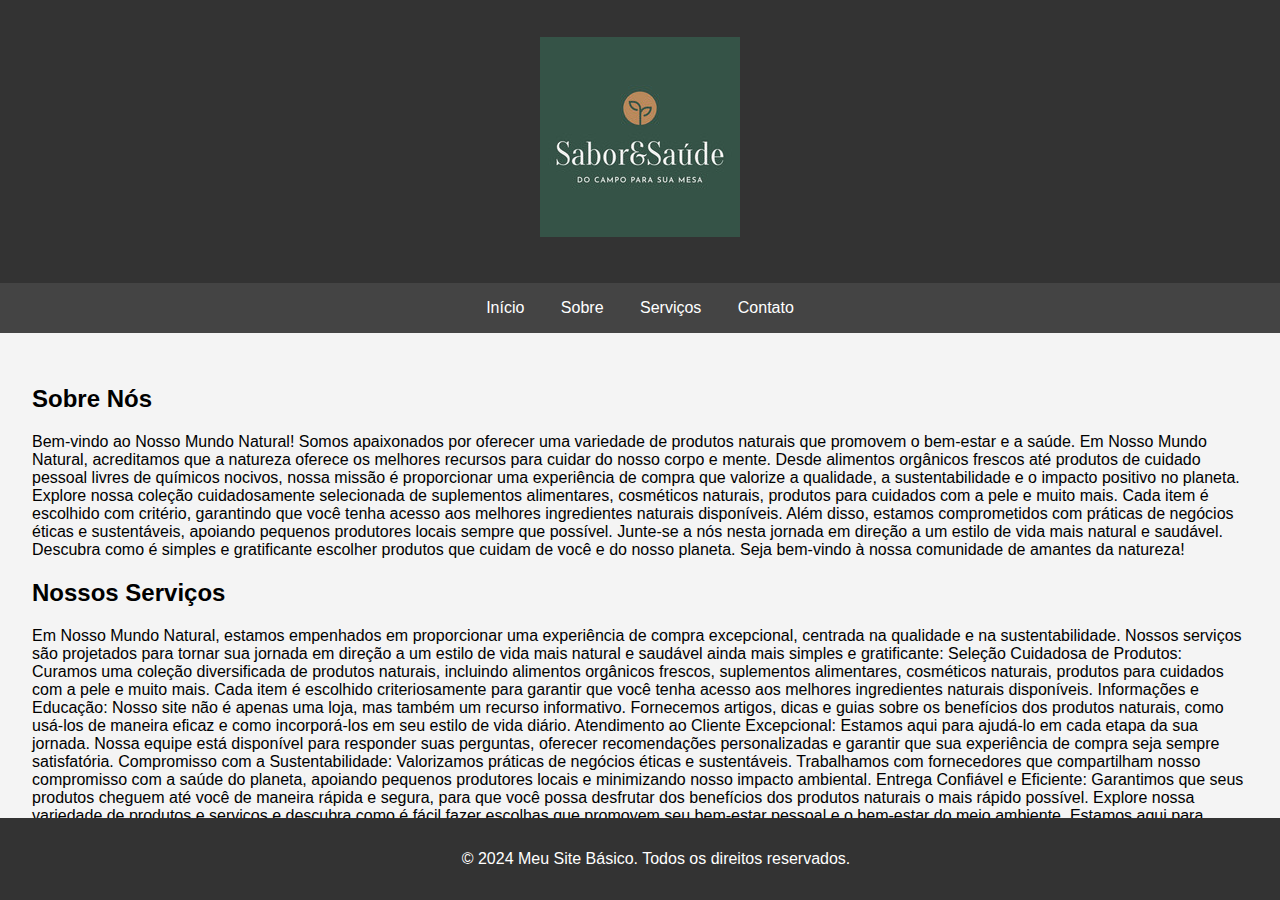
==== index.html @ 3eb694d3 "b" ====
<!DOCTYPE html>
<html lang="pt-BR">
<head>
    <meta charset="UTF-8">
    <meta name="viewport" content="width=device-width, initial-scale=1.0">
    <title>Sabor & Saúde </title>
    <link rel="stylesheet" href="style.css">
</head>
<body>
    <header>
        <h1><img src="Preview (1).png" alt=""></h1>
    </header>
    <nav>
        <!-- Navegação do site -->
        <a href="#">Início</a>
        <a href="#">Sobre</a>
        <a href="#">Serviços</a>
        <a href="#">Contato</a>
    </nav>
    <main>
        <!-- Conteúdo principal do site -->
        <h2>Sobre Nós</h2>
        <p>Bem-vindo ao Nosso Mundo Natural!

            Somos apaixonados por oferecer uma variedade de produtos naturais que promovem o bem-estar e a saúde. Em Nosso Mundo Natural, acreditamos que a natureza oferece os melhores recursos para cuidar do nosso corpo e mente. Desde alimentos orgânicos frescos até produtos de cuidado pessoal livres de químicos nocivos, nossa missão é proporcionar uma experiência de compra que valorize a qualidade, a sustentabilidade e o impacto positivo no planeta.
            
            Explore nossa coleção cuidadosamente selecionada de suplementos alimentares, cosméticos naturais, produtos para cuidados com a pele e muito mais. Cada item é escolhido com critério, garantindo que você tenha acesso aos melhores ingredientes naturais disponíveis. Além disso, estamos comprometidos com práticas de negócios éticas e sustentáveis, apoiando pequenos produtores locais sempre que possível.
            
            Junte-se a nós nesta jornada em direção a um estilo de vida mais natural e saudável. Descubra como é simples e gratificante escolher produtos que cuidam de você e do nosso planeta. Seja bem-vindo à nossa comunidade de amantes da natureza!
            
            </p>
        <h2>Nossos Serviços</h2>
        <p>Em Nosso Mundo Natural, estamos empenhados em proporcionar uma experiência de compra excepcional, centrada na qualidade e na sustentabilidade. Nossos serviços são projetados para tornar sua jornada em direção a um estilo de vida mais natural e saudável ainda mais simples e gratificante:

            Seleção Cuidadosa de Produtos: Curamos uma coleção diversificada de produtos naturais, incluindo alimentos orgânicos frescos, suplementos alimentares, cosméticos naturais, produtos para cuidados com a pele e muito mais. Cada item é escolhido criteriosamente para garantir que você tenha acesso aos melhores ingredientes naturais disponíveis.
            
            Informações e Educação: Nosso site não é apenas uma loja, mas também um recurso informativo. Fornecemos artigos, dicas e guias sobre os benefícios dos produtos naturais, como usá-los de maneira eficaz e como incorporá-los em seu estilo de vida diário.
            
            Atendimento ao Cliente Excepcional: Estamos aqui para ajudá-lo em cada etapa da sua jornada. Nossa equipe está disponível para responder suas perguntas, oferecer recomendações personalizadas e garantir que sua experiência de compra seja sempre satisfatória.
            
            Compromisso com a Sustentabilidade: Valorizamos práticas de negócios éticas e sustentáveis. Trabalhamos com fornecedores que compartilham nosso compromisso com a saúde do planeta, apoiando pequenos produtores locais e minimizando nosso impacto ambiental.
            
            Entrega Confiável e Eficiente: Garantimos que seus produtos cheguem até você de maneira rápida e segura, para que você possa desfrutar dos benefícios dos produtos naturais o mais rápido possível.
            
            Explore nossa variedade de produtos e serviços e descubra como é fácil fazer escolhas que promovem seu bem-estar pessoal e o bem-estar do meio ambiente. Estamos aqui para ajudá-lo a abraçar um estilo de vida natural com confiança e entusiasmo.
            
            </p>
    </main>
    <footer>
        <!-- Rodapé do site -->
        <p>&copy; 2024 Meu Site Básico. Todos os direitos reservados.</p>
    </footer>
</body>
</html>
---- style.css ----
body {
    font-family: Arial, sans-serif;
    margin: 0;
    padding: 0;
    background-color: #f4f4f4;
}

/* Estiliza o cabeçalho */
header {
    background-color: #333;
    color: #fff;
    padding: 1rem;
    text-align: center;
}

/* Estiliza a navegação */
nav {
    background-color: #444;
    color: #fff;
    padding: 1rem;
    text-align: center;
}

/* Estiliza os links de navegação */
nav a {
    color: #fff;
    margin: 0 1rem;
    text-decoration: none;
}

/* Estiliza a seção principal */
main {
    padding: 2rem;
}

/* Estiliza o rodapé */
footer {
    background-color: #333;
    color: #fff;
    text-align: center;
    padding: 1rem;
    position: fixed;
    width: 100%;
    bottom: 0;
}
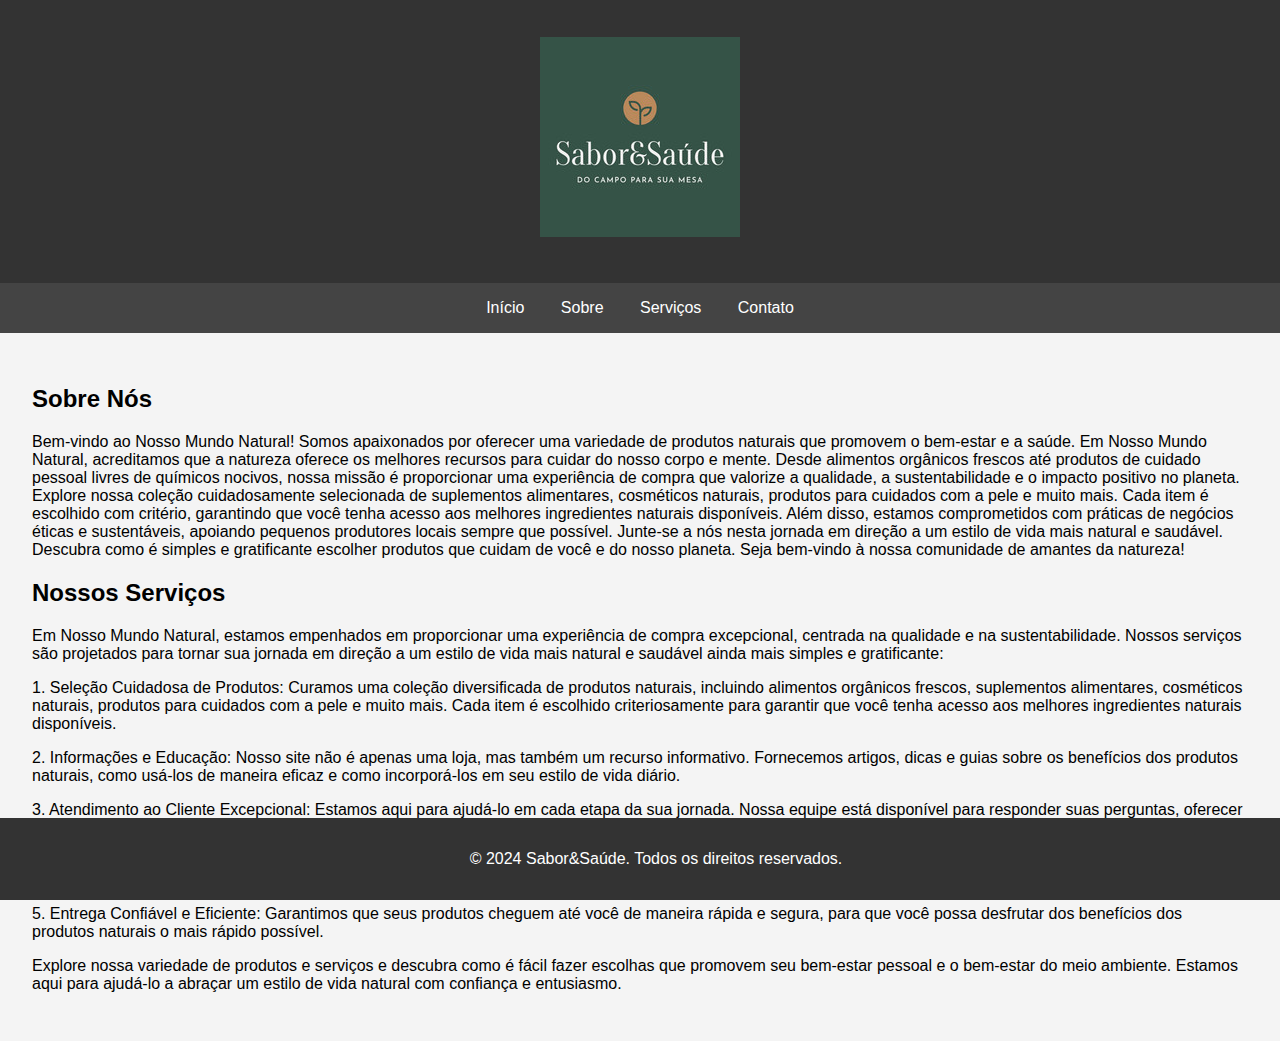
==== commit 22088fba: "," ====
--- a/index.html
+++ b/index.html
@@ -30,25 +30,17 @@
             
             </p>
         <h2>Nossos Serviços</h2>
-        <p>Em Nosso Mundo Natural, estamos empenhados em proporcionar uma experiência de compra excepcional, centrada na qualidade e na sustentabilidade. Nossos serviços são projetados para tornar sua jornada em direção a um estilo de vida mais natural e saudável ainda mais simples e gratificante:
-
-            Seleção Cuidadosa de Produtos: Curamos uma coleção diversificada de produtos naturais, incluindo alimentos orgânicos frescos, suplementos alimentares, cosméticos naturais, produtos para cuidados com a pele e muito mais. Cada item é escolhido criteriosamente para garantir que você tenha acesso aos melhores ingredientes naturais disponíveis.
-            
-            Informações e Educação: Nosso site não é apenas uma loja, mas também um recurso informativo. Fornecemos artigos, dicas e guias sobre os benefícios dos produtos naturais, como usá-los de maneira eficaz e como incorporá-los em seu estilo de vida diário.
-            
-            Atendimento ao Cliente Excepcional: Estamos aqui para ajudá-lo em cada etapa da sua jornada. Nossa equipe está disponível para responder suas perguntas, oferecer recomendações personalizadas e garantir que sua experiência de compra seja sempre satisfatória.
-            
-            Compromisso com a Sustentabilidade: Valorizamos práticas de negócios éticas e sustentáveis. Trabalhamos com fornecedores que compartilham nosso compromisso com a saúde do planeta, apoiando pequenos produtores locais e minimizando nosso impacto ambiental.
-            
-            Entrega Confiável e Eficiente: Garantimos que seus produtos cheguem até você de maneira rápida e segura, para que você possa desfrutar dos benefícios dos produtos naturais o mais rápido possível.
-            
-            Explore nossa variedade de produtos e serviços e descubra como é fácil fazer escolhas que promovem seu bem-estar pessoal e o bem-estar do meio ambiente. Estamos aqui para ajudá-lo a abraçar um estilo de vida natural com confiança e entusiasmo.
-            
-            </p>
+        <p>Em Nosso Mundo Natural, estamos empenhados em proporcionar uma experiência de compra excepcional, centrada na qualidade e na sustentabilidade. Nossos serviços são projetados para tornar sua jornada em direção a um estilo de vida mais natural e saudável ainda mais simples e gratificante:</p>
+        <p>1. Seleção Cuidadosa de Produtos: Curamos uma coleção diversificada de produtos naturais, incluindo alimentos orgânicos frescos, suplementos alimentares, cosméticos naturais, produtos para cuidados com a pele e muito mais. Cada item é escolhido criteriosamente para garantir que você tenha acesso aos melhores ingredientes naturais disponíveis.</p>
+        <p>2. Informações e Educação: Nosso site não é apenas uma loja, mas também um recurso informativo. Fornecemos artigos, dicas e guias sobre os benefícios dos produtos naturais, como usá-los de maneira eficaz e como incorporá-los em seu estilo de vida diário.</p>
+        <p>3. Atendimento ao Cliente Excepcional: Estamos aqui para ajudá-lo em cada etapa da sua jornada. Nossa equipe está disponível para responder suas perguntas, oferecer recomendações personalizadas e garantir que sua experiência de compra seja sempre satisfatória.</p>
+        <p>4. Compromisso com a Sustentabilidade: Valorizamos práticas de negócios éticas e sustentáveis. Trabalhamos com fornecedores que compartilham nosso compromisso com a saúde do planeta, apoiando pequenos produtores locais e minimizando nosso impacto ambiental.</p>
+        <p>5. Entrega Confiável e Eficiente: Garantimos que seus produtos cheguem até você de maneira rápida e segura, para que você possa desfrutar dos benefícios dos produtos naturais o mais rápido possível.</p>
+        <p>Explore nossa variedade de produtos e serviços e descubra como é fácil fazer escolhas que promovem seu bem-estar pessoal e o bem-estar do meio ambiente. Estamos aqui para ajudá-lo a abraçar um estilo de vida natural com confiança e entusiasmo.</p>
     </main>
     <footer>
         <!-- Rodapé do site -->
-        <p>&copy; 2024 Meu Site Básico. Todos os direitos reservados.</p>
+        <p>&copy; 2024 Sabor&Saúde. Todos os direitos reservados.</p>
     </footer>
 </body>
 </html>
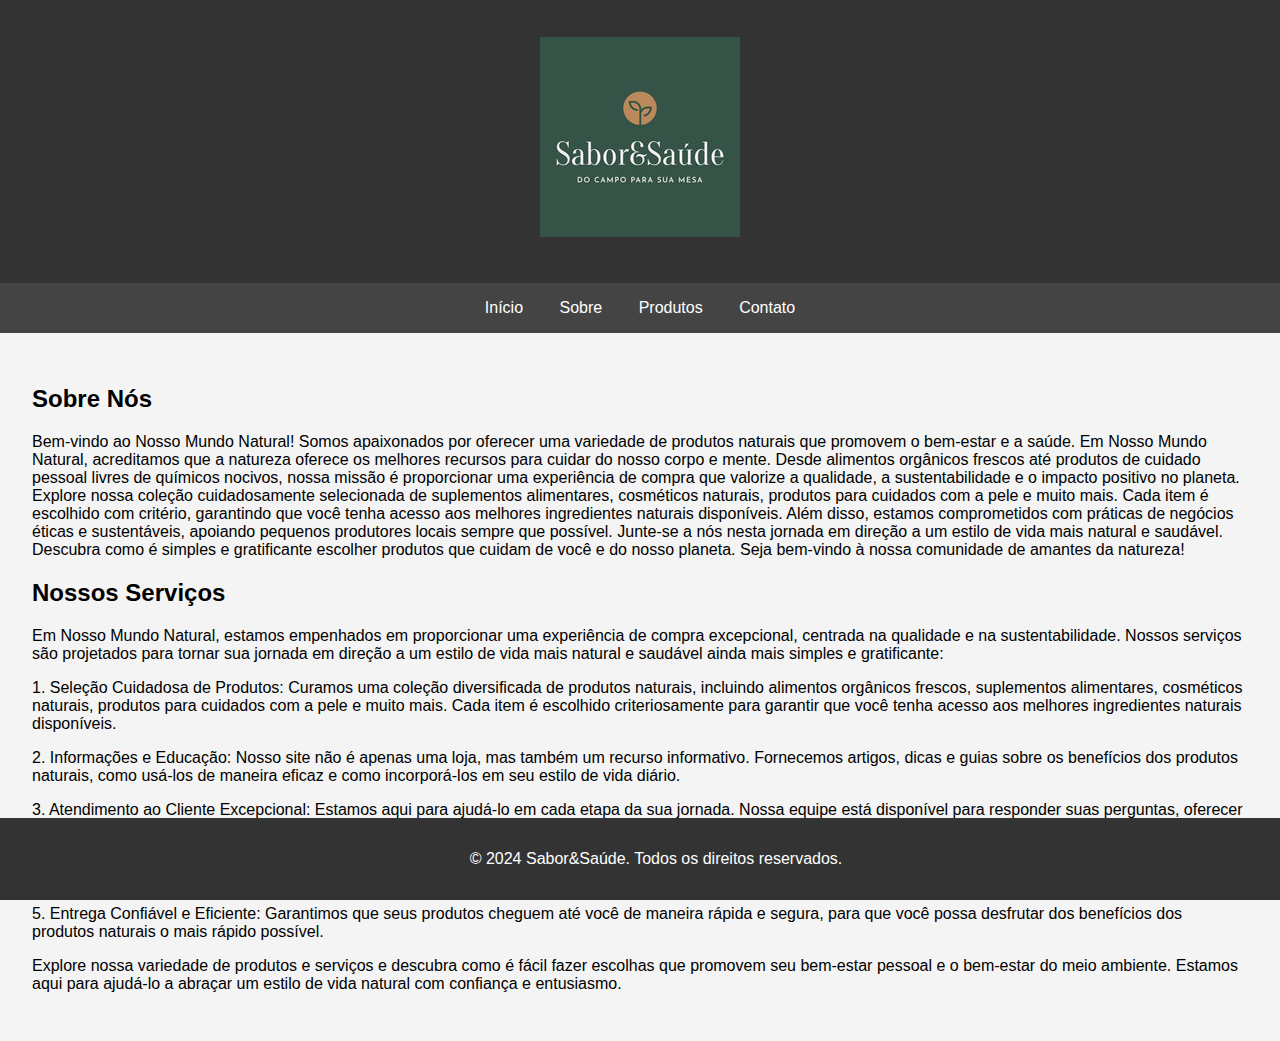
==== commit 67aed9a9: "s" ====
--- a/index.html
+++ b/index.html
@@ -14,7 +14,7 @@
         <!-- Navegação do site -->
         <a href="#">Início</a>
         <a href="#">Sobre</a>
-        <a href="#">Serviços</a>
+        <a href="#">Produtos</a>
         <a href="#">Contato</a>
     </nav>
     <main>
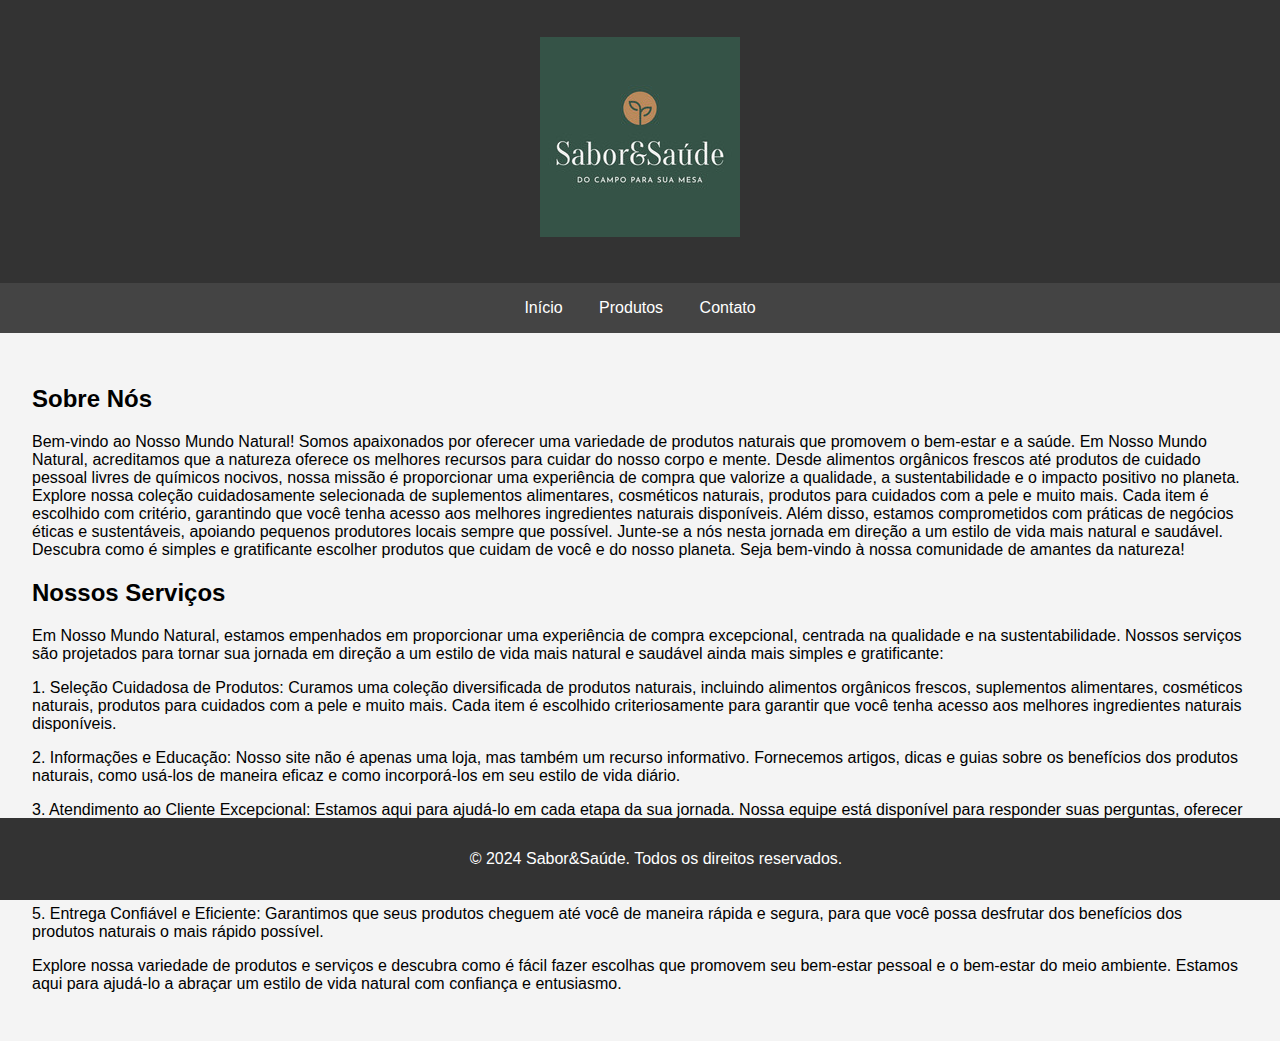
==== commit db4ce4ea: "e" ====
--- a/index.html
+++ b/index.html
@@ -13,7 +13,6 @@
     <nav>
         <!-- Navegação do site -->
         <a href="#">Início</a>
-        <a href="#">Sobre</a>
         <a href="#">Produtos</a>
         <a href="#">Contato</a>
     </nav>
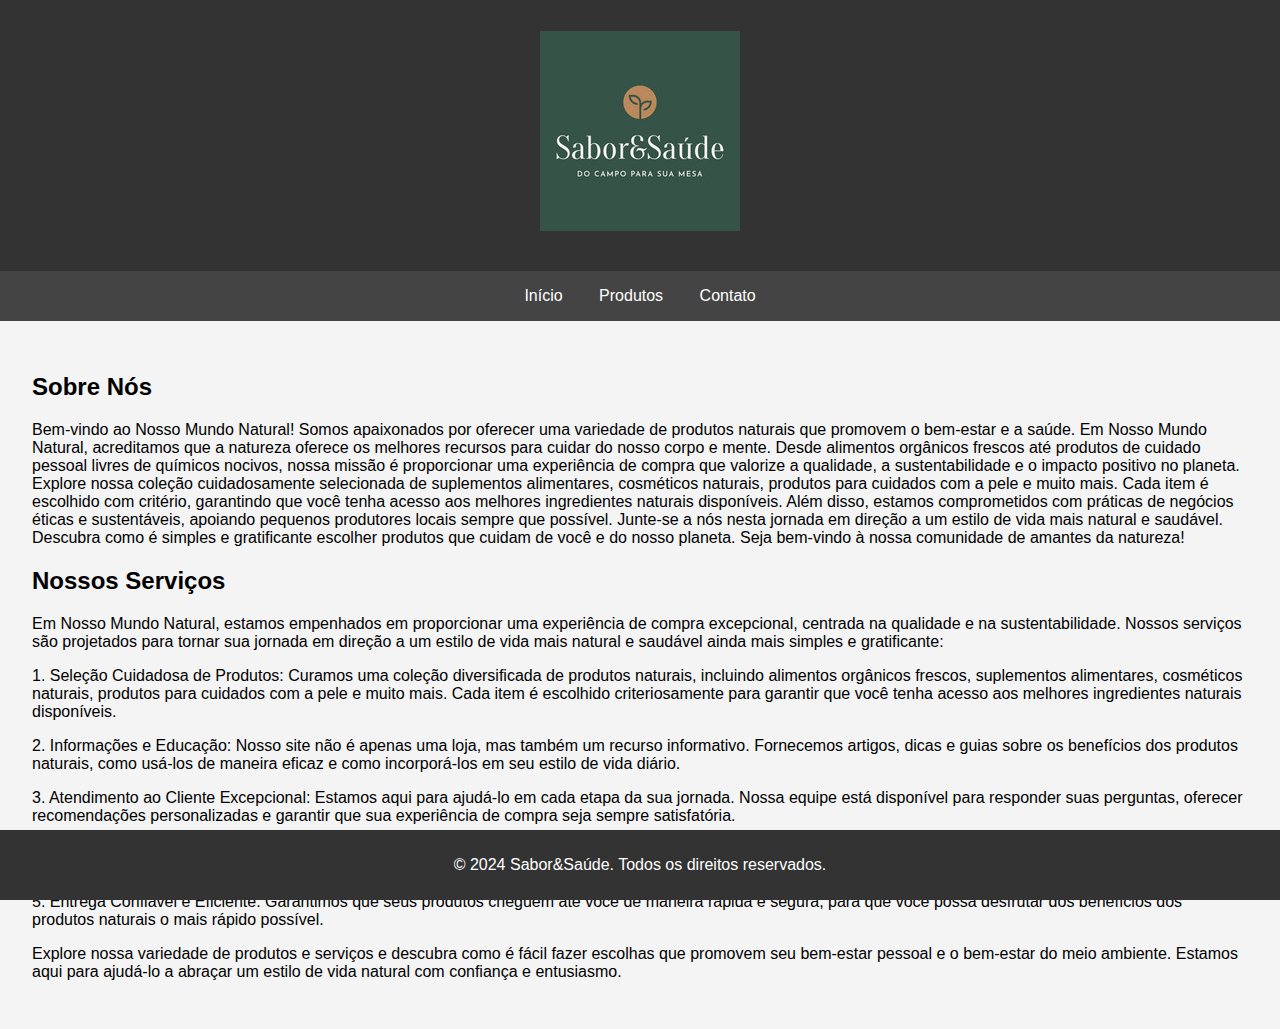
==== commit 81b3946b: "s" ====
--- a/index.html
+++ b/index.html
@@ -11,13 +11,11 @@
         <h1><img src="Preview (1).png" alt=""></h1>
     </header>
     <nav>
-        <!-- Navegação do site -->
         <a href="#">Início</a>
         <a href="#">Produtos</a>
         <a href="#">Contato</a>
     </nav>
     <main>
-        <!-- Conteúdo principal do site -->
         <h2>Sobre Nós</h2>
         <p>Bem-vindo ao Nosso Mundo Natural!
 
@@ -38,7 +36,6 @@
         <p>Explore nossa variedade de produtos e serviços e descubra como é fácil fazer escolhas que promovem seu bem-estar pessoal e o bem-estar do meio ambiente. Estamos aqui para ajudá-lo a abraçar um estilo de vida natural com confiança e entusiasmo.</p>
     </main>
     <footer>
-        <!-- Rodapé do site -->
         <p>&copy; 2024 Sabor&Saúde. Todos os direitos reservados.</p>
     </footer>
 </body>
--- a/style.css
+++ b/style.css
@@ -44,3 +44,111 @@
     width: 100%;
     bottom: 0;
 }
+
+body {
+    font-family: Arial, sans-serif;
+    margin: 0;
+    padding: 0;
+}
+
+header {
+    background: #333;
+    color: white;
+    padding: 10px 0;
+}
+
+nav ul {
+    list-style: none;
+    padding: 0;
+}
+
+nav ul li {
+    display: inline;
+    margin-right: 20px;
+}
+
+nav ul li a {
+    color: white;
+    text-decoration: none;
+}
+
+section {
+    padding: 20px;
+}
+
+.produto {
+    border: 1px solid #ccc;
+    margin-bottom: 15px;
+    padding: 10px;
+}
+
+footer {
+    text-align: center;
+    padding: 10px 0;
+    background: #333;
+    color: white;
+}
+
+/* Estilos gerais */
+body {
+    font-family: Arial, sans-serif;
+    margin: 0;
+    padding: 0;
+}
+
+/* Estilos do header e nav */
+header {
+    background: #333;
+    color: white;
+    padding: 10px 0;
+}
+
+nav ul {
+    list-style: none;
+    padding: 0;
+}
+
+nav ul li {
+    display: inline;
+    margin-right: 20px;
+}
+
+nav ul li a {
+    color: white;
+    text-decoration: none;
+}
+
+/* Estilos dos botões */
+button {
+    background-color: #007bff; /* Cor de fundo */
+    color: white;              /* Cor do texto */
+    border: none;              /* Remove a borda padrão */
+    padding: 10px 15px;        /* Espaçamento interno */
+    border-radius: 5px;        /* Bordas arredondadas */
+    cursor: pointer;           /* Muda o cursor para pointer */
+    font-size: 16px;           /* Tamanho da fonte */
+    transition: background-color 0.3s; /* Efeito de transição */
+}
+
+button:hover {
+    background-color: #0056b3; /* Cor do fundo ao passar o mouse */
+}
+
+/* Estilos da seção produtos */
+section {
+    padding: 20px;
+}
+
+.produto {
+    border: 1px solid #ccc;
+    margin-bottom: 15px;
+    padding: 10px;
+}
+
+/* Estilos do footer */
+footer {
+    text-align: center;
+    padding: 10px 0;
+    background: #333;
+    color: white;
+}
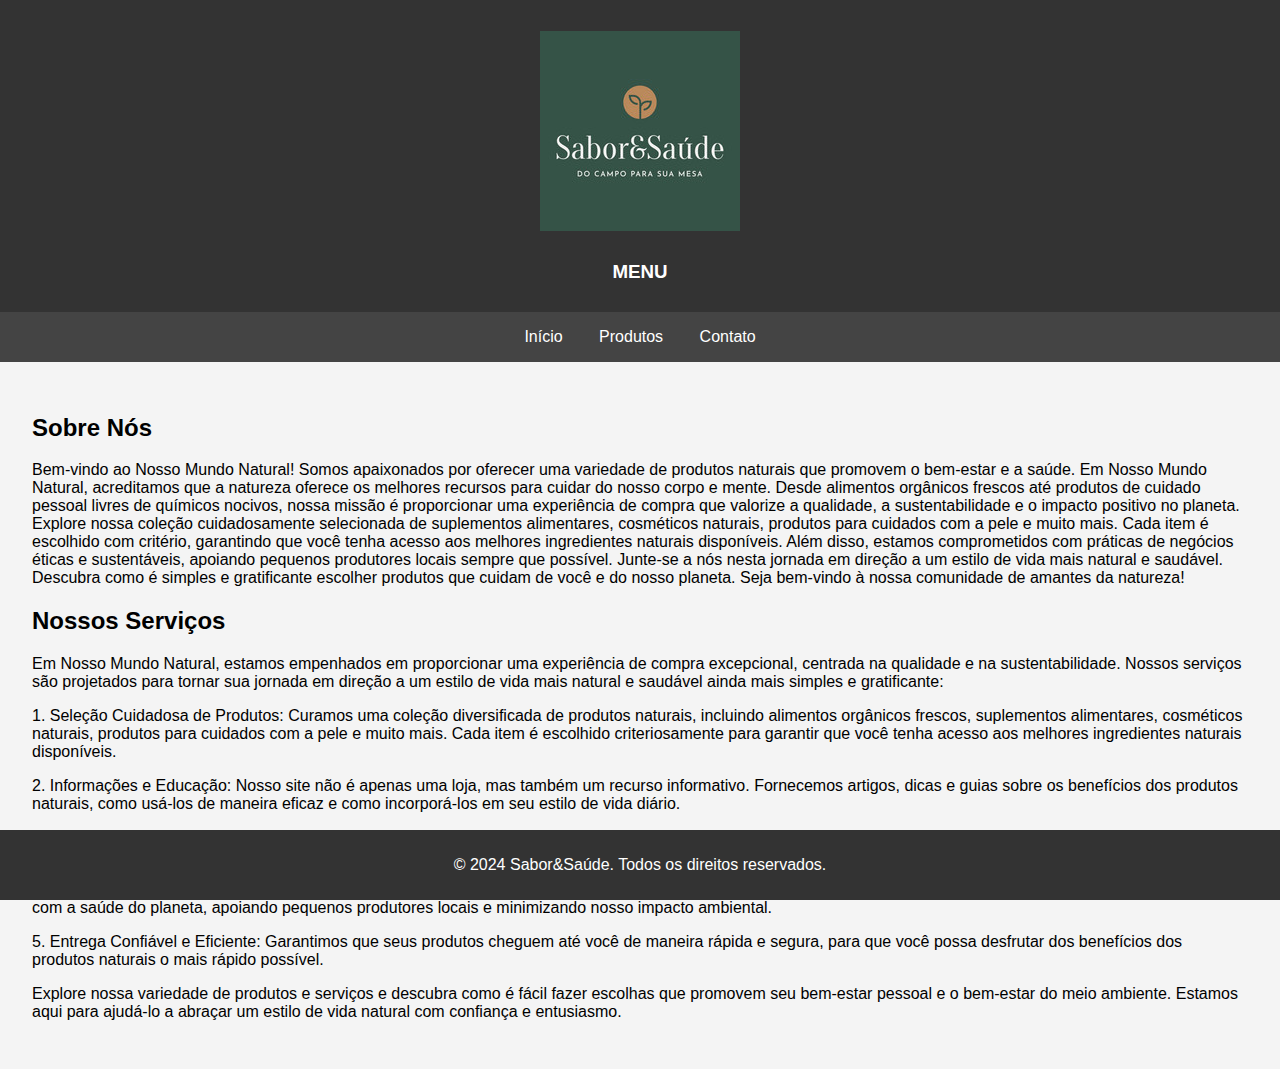
==== commit 94d009af: "g" ====
--- a/index.html
+++ b/index.html
@@ -9,6 +9,9 @@
 <body>
     <header>
         <h1><img src="Preview (1).png" alt=""></h1>
+        <input type="checkbox" id="menu" class="caixa">
+        <label for="menu">
+            <h3 class="texto">MENU</h3>
     </header>
     <nav>
         <a href="#">Início</a>
--- a/style.css
+++ b/style.css
@@ -6,7 +6,6 @@
     background-color: #f4f4f4;
 }
 
-/* Estiliza o cabeçalho */
 header {
     background-color: #333;
     color: #fff;
@@ -14,7 +13,6 @@
     text-align: center;
 }
 
-/* Estiliza a navegação */
 nav {
     background-color: #444;
     color: #fff;
@@ -22,19 +20,16 @@
     text-align: center;
 }
 
-/* Estiliza os links de navegação */
 nav a {
     color: #fff;
     margin: 0 1rem;
     text-decoration: none;
 }
 
-/* Estiliza a seção principal */
 main {
     padding: 2rem;
 }
 
-/* Estiliza o rodapé */
 footer {
     background-color: #333;
     color: #fff;
@@ -89,14 +84,12 @@
     color: white;
 }
 
-/* Estilos gerais */
 body {
     font-family: Arial, sans-serif;
     margin: 0;
     padding: 0;
 }
 
-/* Estilos do header e nav */
 header {
     background: #333;
     color: white;
@@ -118,23 +111,21 @@
     text-decoration: none;
 }
 
-/* Estilos dos botões */
 button {
-    background-color: #007bff; /* Cor de fundo */
-    color: white;              /* Cor do texto */
-    border: none;              /* Remove a borda padrão */
-    padding: 10px 15px;        /* Espaçamento interno */
-    border-radius: 5px;        /* Bordas arredondadas */
-    cursor: pointer;           /* Muda o cursor para pointer */
-    font-size: 16px;           /* Tamanho da fonte */
-    transition: background-color 0.3s; /* Efeito de transição */
+    background-color: #007bff;
+    color: white;             
+    border: none;              
+    padding: 10px 15px;        
+    border-radius: 5px;        
+    cursor: pointer;           
+    font-size: 16px;           
+    transition: background-color 0.3s; 
 }
 
 button:hover {
-    background-color: #0056b3; /* Cor do fundo ao passar o mouse */
+    background-color: #0056b3;
 }
 
-/* Estilos da seção produtos */
 section {
     padding: 20px;
 }
@@ -145,10 +136,32 @@
     padding: 10px;
 }
 
-/* Estilos do footer */
 footer {
     text-align: center;
     padding: 10px 0;
     background: #333;
-    color: white;
-}
+    color: white;}
+
+    .caixa:checked ~ .lista{
+        display: block;
+    }
+    
+    #menu{
+        display: none;
+    }
+    
+    .lista-item{
+        padding: 12px 0;
+    }
+    
+    @media screen and (min-width: 1024px) {
+        .lista{
+            right: 8%;
+            width: 14%;
+            padding: 20px;
+            text-align: start;
+        }
+        .lista-item:hover{
+            background-color: rgb(119, 51, 51);
+        }
+    }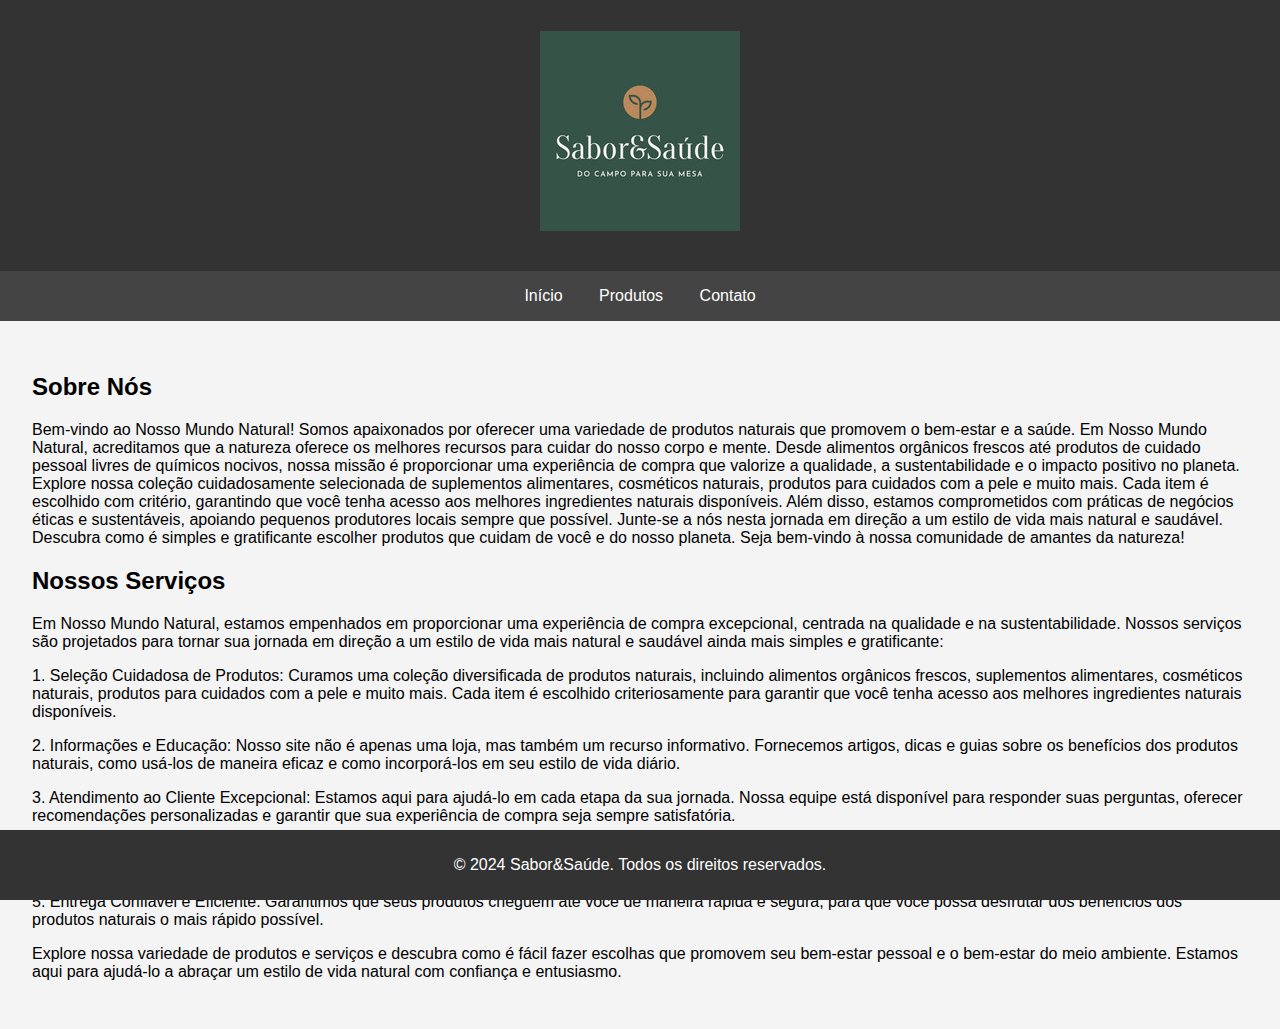
==== commit 429d4114: "h" ====
--- a/index.html
+++ b/index.html
@@ -9,9 +9,6 @@
 <body>
     <header>
         <h1><img src="Preview (1).png" alt=""></h1>
-        <input type="checkbox" id="menu" class="caixa">
-        <label for="menu">
-            <h3 class="texto">MENU</h3>
     </header>
     <nav>
         <a href="#">Início</a>
--- a/style.css
+++ b/style.css
@@ -142,26 +142,4 @@
     background: #333;
     color: white;}
 
-    .caixa:checked ~ .lista{
-        display: block;
-    }
-    
-    #menu{
-        display: none;
-    }
-    
-    .lista-item{
-        padding: 12px 0;
-    }
-    
-    @media screen and (min-width: 1024px) {
-        .lista{
-            right: 8%;
-            width: 14%;
-            padding: 20px;
-            text-align: start;
-        }
-        .lista-item:hover{
-            background-color: rgb(119, 51, 51);
-        }
-    }+    